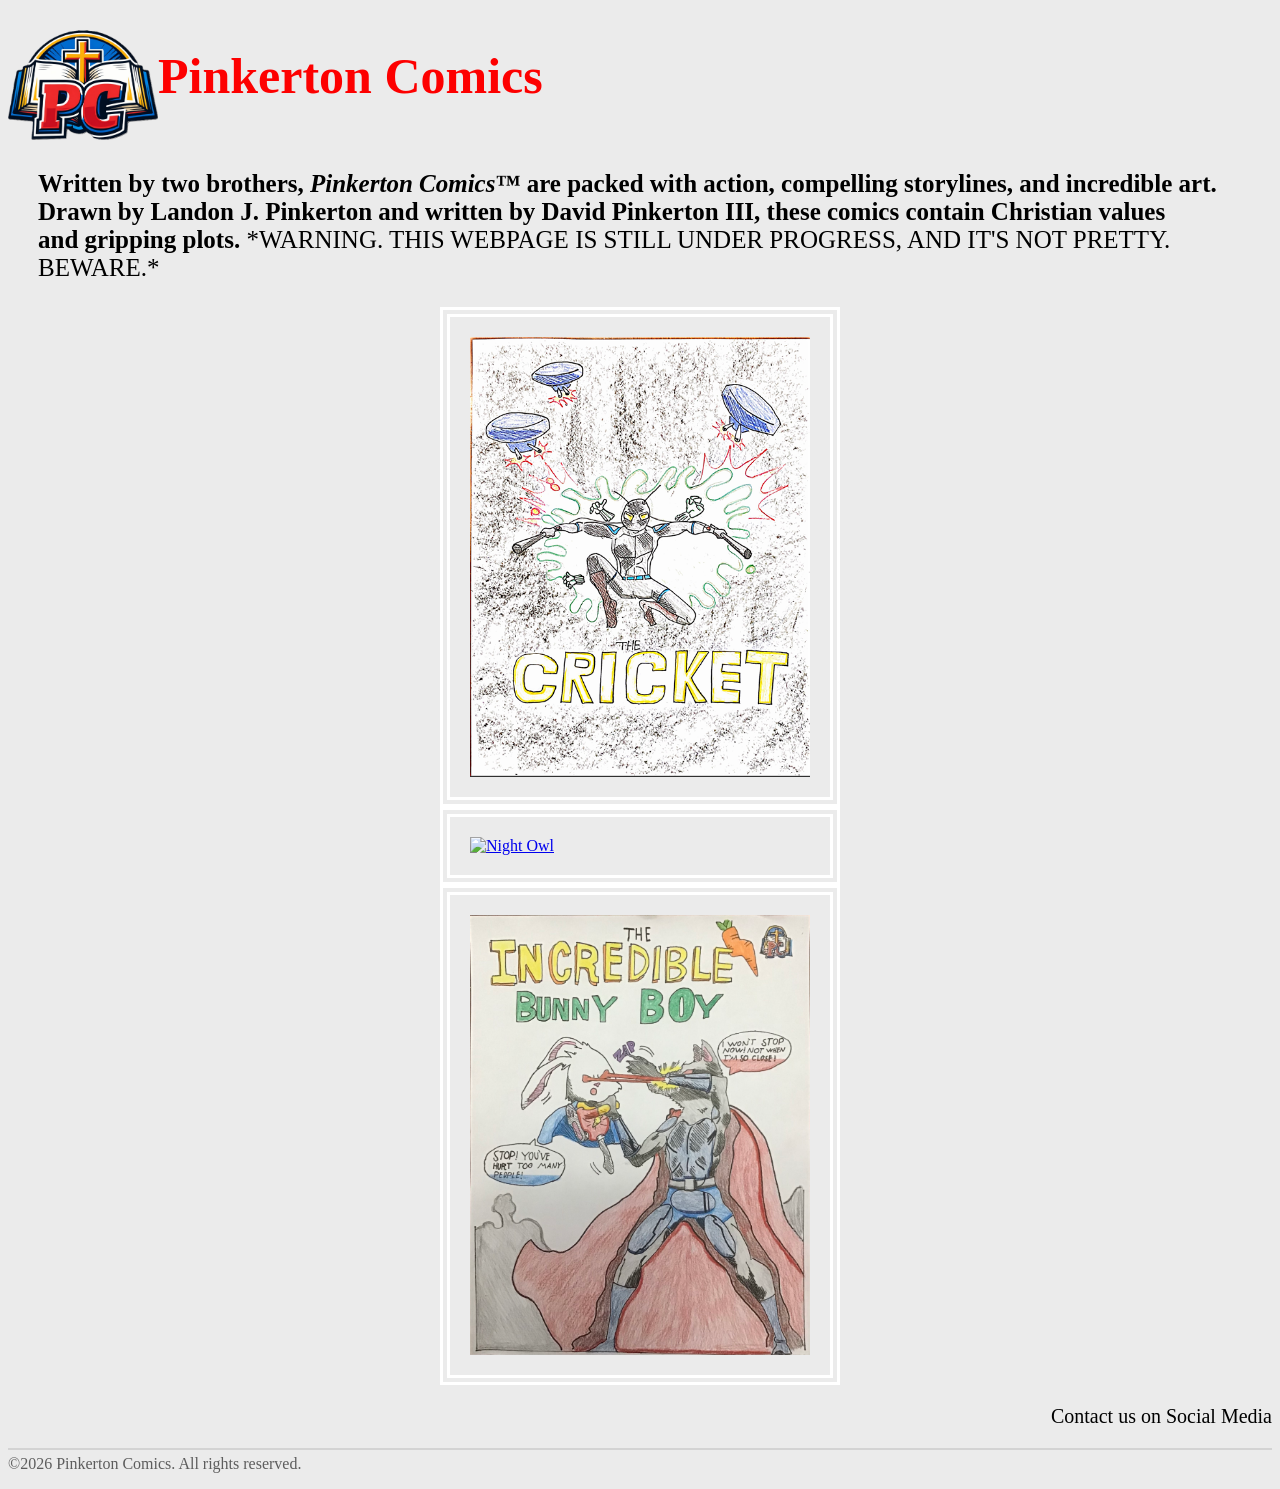
==== index.html @ d37738ad "Add various improvements, such as news page and comic sample pages" ====
<!DOCTYPE html>
<html>
<head>
    <title>Pinkerton Comics</title>
    <script src="https://kit.fontawesome.com/a59c1fbfa4.js" crossorigin="anonymous"></script>
    <link rel="shortcut icon" href="./resources/images/PC_favicon (2).ico" type="image/x-icon">
    <link href="./resources/css/style.css" type="text/css" rel="stylesheet">
</head>
    <body>

        <!--Header-->
        <header>
            <a href="./index.html"><img class="logo" src="./resources/images/PC_comics_logo_no_back.png" width="100px"/></a>
            <h1>Pinkerton Comics</h1>
            <a href="./store_locations.html"><i class="fa-solid fa-shop stores" aria-label="view our store locations"></i></a>
            <a href="./reviews.html"><i class="fa-solid fa-pen reviews" aria-label="Write a review"></i></a>
            <a href="./news.html"><i class="fa-regular fa-newspaper news" aria-label="View news"></i></a>
        </header>

        <!--Main paragraph-->
        <p class="main-p"><strong>Written by two brothers, <em>Pinkerton Comics</em>&trade; are packed
            with action, compelling storylines, and incredible art. <br> Drawn by Landon
            J. Pinkerton and written by David Pinkerton III, these comics contain 
            Christian values <br> and gripping plots.</strong> *WARNING. THIS WEBPAGE IS STILL UNDER PROGRESS, 
            AND IT'S NOT PRETTY. BEWARE.*</p>

        <!--List of comics-->
        <a href="./PC-The_Cricket.html"><img class="cover-link" src="./resources/images/Cricket_cover.png" alt="The Cricket"/></a>
        <!--<img src="C:\Users\susan\OneDrive\Documents\Visual_Studio_Code_Projects\Images\The_Shark_cover.png" alt="The Shark"/>-->
        <a href="./PC-Night_Owl.html"><img class="cover-link" src="./resources/images/Night_Owl_cover.jpg" alt="Night Owl"/></a>
        <!--<img src="C:\Users\susan\OneDrive\Documents\Visual_Studio_Code_Projects\Images\Reign-Deer.jpg" alt="Reign-Deer"/>-->
        <a href="./IBB.html"><img class="cover-link" src="./resources/images/incredible_bunny_boy_cover.jpg"/></a>
        <p class="media-icons">Contact us on Social Media
        <i class="fa-brands fa-facebook" aria-label="facebook"></i>
        <i class="fa-brands fa-square-x-twitter" aria-label="x"></i>
        <i class="fa-brands fa-pinterest" aria-label="pinterest"></i></p>

        <!--Footer-->
        <footer>
            <p class="footer">&copy;2026 Pinkerton Comics. All rights reserved.</p>
        </footer>        
    </body>
</html>
---- resources/css/style.css ----
* {
    box-sizing: border-box;
}
header {
    color: rgb(253, 0, 0);
    font-size: 25px;
    display: flex;
    align-items: center;
}
body {
    background-color: rgb(235, 235, 235);
}
.main-p {
    color: black;
    text-align: left;
    font-size: 25px;
    padding-left: 30px;
    padding-right: 30px;
    
}
.cover-link {
    width: 400px;
    border: 10px double white;
    margin-left: 10px;
    margin-right: 10px;
    transition: border 1s,
    width 1s;
    display: block;
    margin-left: auto;
    margin-right: auto;
    padding-top: 20px;
    padding-bottom: 20px;
    padding-right: 20px;
    padding-left: 20px;
    /*Add flex properties + make webpages display better*/
}
.logo {
    border: none!important;
    width: 150px;
    transition: width;
    padding-top: 20px;
    float: left;
    object-fit: contain;
}
.footer {
    border-top: 2px solid lightgrey;
    padding-top: 5px;
    color: rgb(93, 93, 93);
}
.cover-link:hover {
    border-color: black;
    border-width: 1rem;
    border-style: double;
    width: 450px;
}
.logo:hover {
    width: 150px;
}
.media-icons {
    font-size: 20px;
    text-align: right;
    padding-left: 0px;
    padding-right: 0px;
    color: black;
}
.describe {
    padding-right: 400px;
    font-size: 20px;
    text-align: left;
}
.cover {
    float: left;
    padding-left: 10px;
    padding-right: 10px;
}
.title {
    font-size: 25px;
    text-align: center;
    padding-left: 10px;
    font-weight: 1000;
    color: rgb(58, 58, 58);
}
.read {
    font-size: 40px;
    color: black;
    padding-left: 130px;
    padding-right: 0px;
    padding-top: 100px;
}
.stores {
    font-size: 30px;
    color: black !important;
    position: fixed;
    top: 50px;
    left: 1400px;
}
.reviews {
    font-size: 30px;
    color: black !important;
    position: fixed;
    top: 50px;
    left: 1460px;
}
.news {
    font-size: 30px;
    color: black !important;
    position: fixed;
    top: 50px;
    left: 1340px;
}
.map-header {
    text-align: center;
}
.map-header2 {
    text-align: center;
}
.map-image {
   padding-left: 40px;
}
.pennsylvania, .ohio {
    font-size: 20px;
}
.reviews-header {
    font-size: 30px;
    color: black;
    padding-left: 150px;
}
.read-sample {
    width: 600px;
    display: block;
    margin-left: auto;
    margin-right: auto;
    padding-top: 20px;
    padding-bottom: 20px;
    padding-right: 20px;
    padding-left: 20px;
}
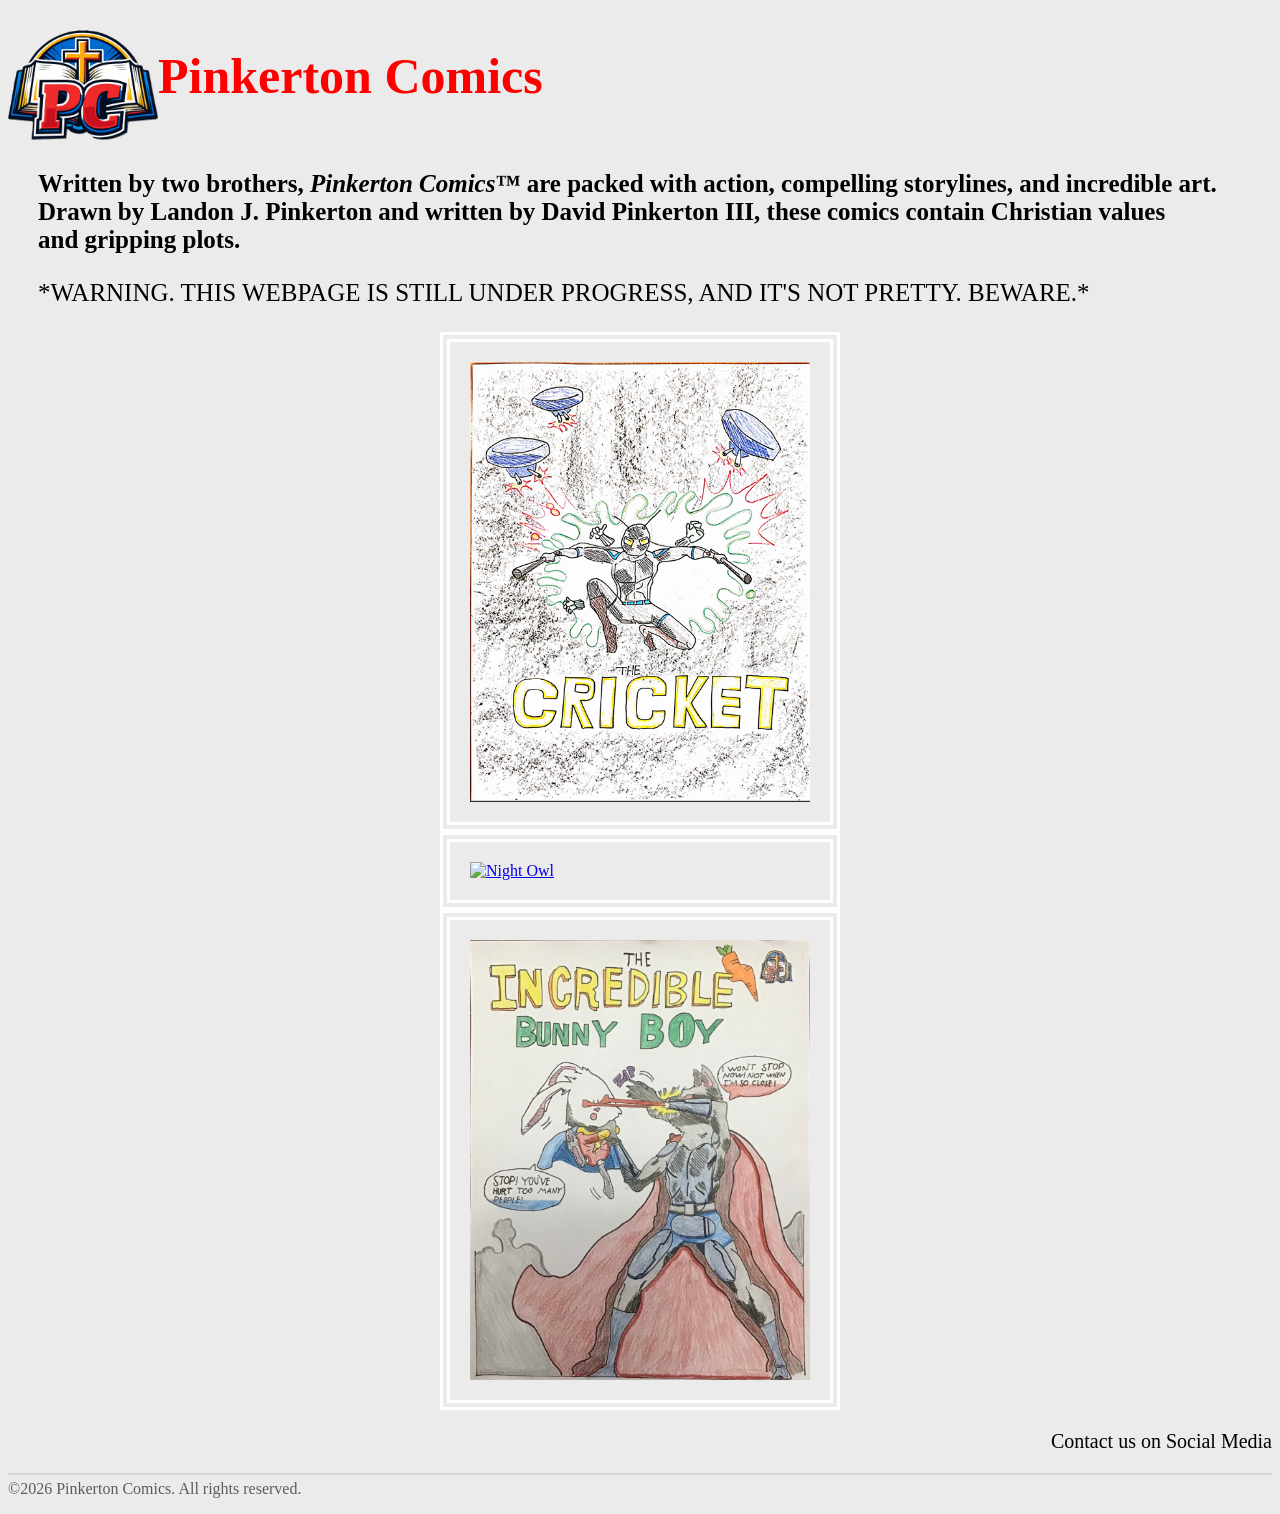
==== commit 00bd1eb6: "Add 'coming soon' options on comic pages" ====
--- a/index.html
+++ b/index.html
@@ -21,7 +21,8 @@
         <p class="main-p"><strong>Written by two brothers, <em>Pinkerton Comics</em>&trade; are packed
             with action, compelling storylines, and incredible art. <br> Drawn by Landon
             J. Pinkerton and written by David Pinkerton III, these comics contain 
-            Christian values <br> and gripping plots.</strong> *WARNING. THIS WEBPAGE IS STILL UNDER PROGRESS, 
+            Christian values <br> and gripping plots.</strong></p>
+        <p class="main-p"> *WARNING. THIS WEBPAGE IS STILL UNDER PROGRESS, 
             AND IT'S NOT PRETTY. BEWARE.*</p>
 
         <!--List of comics-->
@@ -38,6 +39,6 @@
         <!--Footer-->
         <footer>
             <p class="footer">&copy;2026 Pinkerton Comics. All rights reserved.</p>
-        </footer>        
+        </footer>
     </body>
 </html>
--- a/resources/css/style.css
+++ b/resources/css/style.css
@@ -75,7 +75,7 @@
 }
 .title {
     font-size: 25px;
-    text-align: center;
+    text-align: left;
     padding-left: 10px;
     font-weight: 1000;
     color: rgb(58, 58, 58);
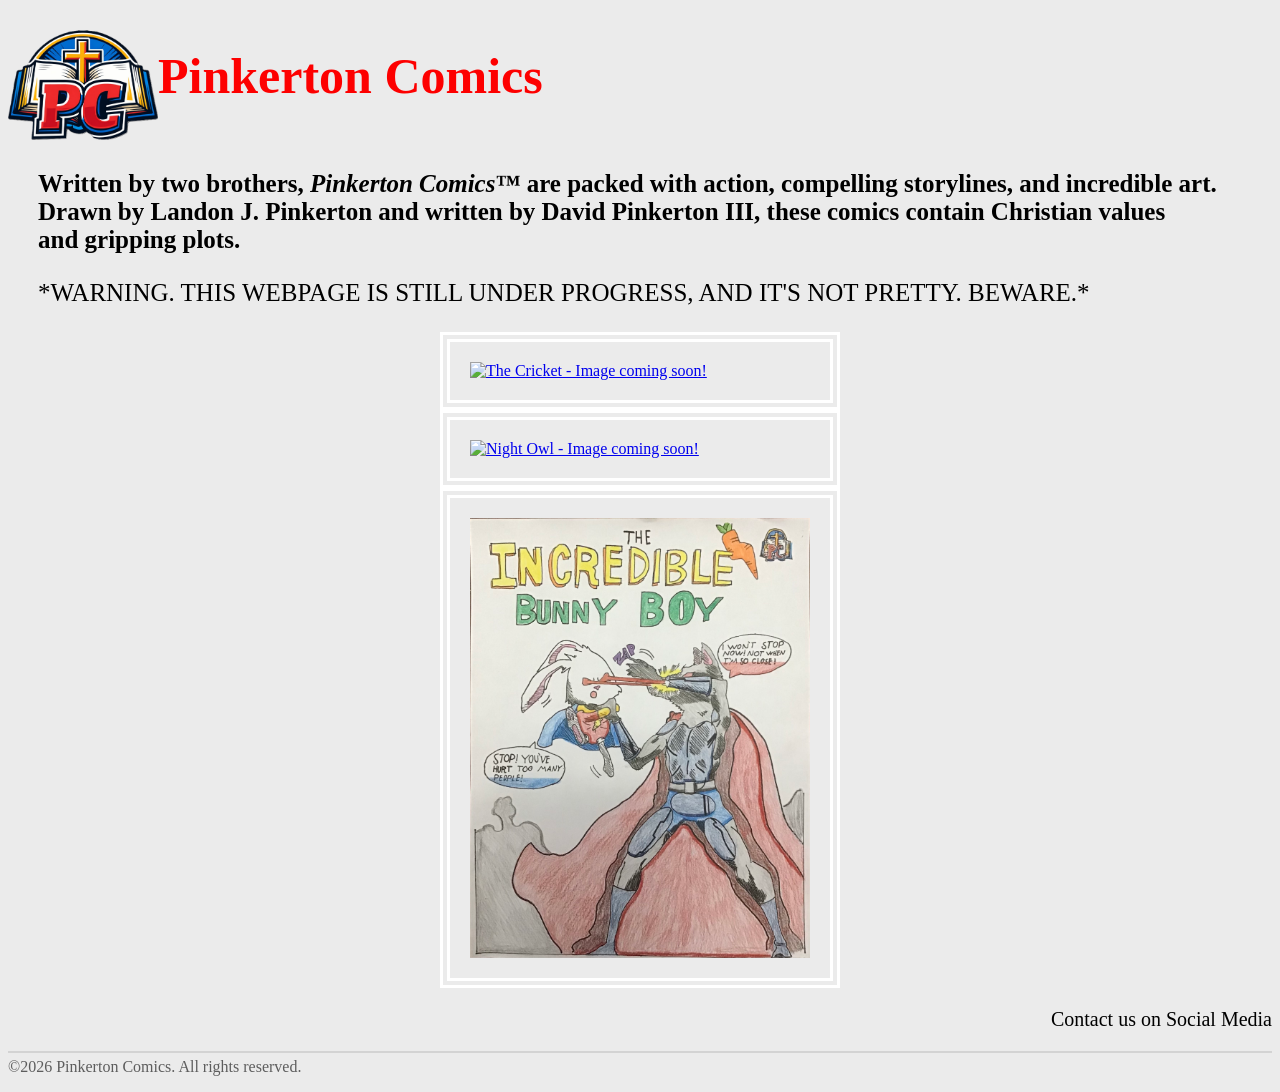
==== commit 779051b8: "Add accesibility features and some icon hover events" ====
--- a/index.html
+++ b/index.html
@@ -1,40 +1,50 @@
 <!DOCTYPE html>
-<html>
+<html lang="en">
 <head>
+    <meta charset="UTF-8">
+    <meta name="viewport" content="width=device-width, initial-scale=1.0">
     <title>Pinkerton Comics</title>
     <script src="https://kit.fontawesome.com/a59c1fbfa4.js" crossorigin="anonymous"></script>
     <link rel="shortcut icon" href="./resources/images/PC_favicon (2).ico" type="image/x-icon">
     <link href="./resources/css/style.css" type="text/css" rel="stylesheet">
+    <script src="./resources/javascript/main.js"></script>
 </head>
     <body>
+        <a href="#main-content" class="skip-link">Skip to main content</a>
 
         <!--Header-->
         <header>
-            <a href="./index.html"><img class="logo" src="./resources/images/PC_comics_logo_no_back.png" width="100px"/></a>
+            <a href="./index.html"><img class="logo" src="./resources/images/PC_comics_logo_no_back.png" alt="Pinkerton Comics Logo" width="100px"/></a>
             <h1>Pinkerton Comics</h1>
-            <a href="./store_locations.html"><i class="fa-solid fa-shop stores" aria-label="view our store locations"></i></a>
-            <a href="./reviews.html"><i class="fa-solid fa-pen reviews" aria-label="Write a review"></i></a>
-            <a href="./news.html"><i class="fa-regular fa-newspaper news" aria-label="View news"></i></a>
+            <nav aria-label="Main">
+                <a href="./store_locations.html" aria-label="View our store locations"><i class="fa-solid fa-shop stores" aria-hidden="true"></i></a>
+                <a href="./reviews.html" aria-label="Write a review"><i class="fa-solid fa-pen reviews" aria-hidden="true"></i></a>
+                <a href="./news.html" aria-label="View news"><i class="fa-regular fa-newspaper news" aria-hidden="true"></i></a>
+            </nav>
         </header>
 
-        <!--Main paragraph-->
-        <p class="main-p"><strong>Written by two brothers, <em>Pinkerton Comics</em>&trade; are packed
-            with action, compelling storylines, and incredible art. <br> Drawn by Landon
-            J. Pinkerton and written by David Pinkerton III, these comics contain 
-            Christian values <br> and gripping plots.</strong></p>
-        <p class="main-p"> *WARNING. THIS WEBPAGE IS STILL UNDER PROGRESS, 
-            AND IT'S NOT PRETTY. BEWARE.*</p>
+        <!--Main content-->
+        <main id="main-content">
+            <p class="main-p"><strong>Written by two brothers, <em>Pinkerton Comics</em>&trade; are packed
+                with action, compelling storylines, and incredible art. <br> Drawn by Landon
+                J. Pinkerton and written by David Pinkerton III, these comics contain 
+                Christian values <br> and gripping plots.</strong></p>
+            <p class="main-p"> *WARNING. THIS WEBPAGE IS STILL UNDER PROGRESS, 
+                AND IT'S NOT PRETTY. BEWARE.*</p>
 
-        <!--List of comics-->
-        <a href="./PC-The_Cricket.html"><img class="cover-link" src="./resources/images/Cricket_cover.png" alt="The Cricket"/></a>
-        <!--<img src="C:\Users\susan\OneDrive\Documents\Visual_Studio_Code_Projects\Images\The_Shark_cover.png" alt="The Shark"/>-->
-        <a href="./PC-Night_Owl.html"><img class="cover-link" src="./resources/images/Night_Owl_cover.jpg" alt="Night Owl"/></a>
-        <!--<img src="C:\Users\susan\OneDrive\Documents\Visual_Studio_Code_Projects\Images\Reign-Deer.jpg" alt="Reign-Deer"/>-->
-        <a href="./IBB.html"><img class="cover-link" src="./resources/images/incredible_bunny_boy_cover.jpg"/></a>
-        <p class="media-icons">Contact us on Social Media
-        <i class="fa-brands fa-facebook" aria-label="facebook"></i>
-        <i class="fa-brands fa-square-x-twitter" aria-label="x"></i>
-        <i class="fa-brands fa-pinterest" aria-label="pinterest"></i></p>
+            <!--List of comics-->
+            <section aria-label="Featured Comics">
+                <a href="./PC-The_Cricket.html" aria-label="The Cricket comic"><img class="cover-link" src="" alt="The Cricket - Image coming soon!"/></a>
+                <!--<img src="C:\Users\susan\OneDrive\Documents\Visual_Studio_Code_Projects\Images\The_Shark_cover.png" alt="The Shark"/>-->
+                <a href="./PC-Night_Owl.html" aria-label="Night Owl comic"><img class="cover-link" src="" alt="Night Owl - Image coming soon!"/></a>
+                <!--<img src="C:\Users\susan\OneDrive\Documents\Visual_Studio_Code_Projects\Images\Reign-Deer.jpg" alt="Reign-Deer"/>-->
+                <a href="./IBB.html" aria-label="The Incredible Bunny Boy comic"><img class="cover-link" src="./resources/images/incredible_bunny_boy_cover.jpg" alt="The Incredible Bunny Boy cover"/></a>
+            </section>
+            <p class="media-icons">Contact us on Social Media<br>
+            <a href="#" aria-label="Visit our Facebook page"><i class="fa-brands fa-facebook" aria-hidden="true"></i></a>
+            <a href="#" aria-label="Visit our X (Twitter) page"><i class="fa-brands fa-square-x-twitter" aria-hidden="true"></i></a>
+            <a href="#" aria-label="Visit our Pinterest page"><i class="fa-brands fa-pinterest" aria-hidden="true"></i></a></p>
+        </main>
 
         <!--Footer-->
         <footer>
--- a/resources/css/style.css
+++ b/resources/css/style.css
@@ -1,6 +1,29 @@
 * {
     box-sizing: border-box;
 }
+
+/* Skip link - hidden by default but visible on focus */
+.skip-link {
+    position: absolute;
+    top: -40px;
+    left: 0;
+    background: #000;
+    color: #fff;
+    padding: 8px;
+    text-decoration: none;
+    z-index: 100;
+}
+
+.skip-link:focus {
+    top: 0;
+}
+
+/* Focus indicators for keyboard navigation */
+a:focus-visible, button:focus-visible, input:focus-visible, textarea:focus-visible, select:focus-visible {
+    outline: 2px solid #fd0000;
+    outline-offset: 2px;
+}
+
 header {
     color: rgb(253, 0, 0);
     font-size: 25px;
@@ -9,6 +32,8 @@
 }
 body {
     background-color: rgb(235, 235, 235);
+    font-family: cursive;
+    
 }
 .main-p {
     color: black;
@@ -89,21 +114,21 @@
 }
 .stores {
     font-size: 30px;
-    color: black !important;
+    color: black;
     position: fixed;
     top: 50px;
     left: 1400px;
 }
 .reviews {
     font-size: 30px;
-    color: black !important;
+    color: black;
     position: fixed;
     top: 50px;
     left: 1460px;
 }
 .news {
     font-size: 30px;
-    color: black !important;
+    color: black;
     position: fixed;
     top: 50px;
     left: 1340px;
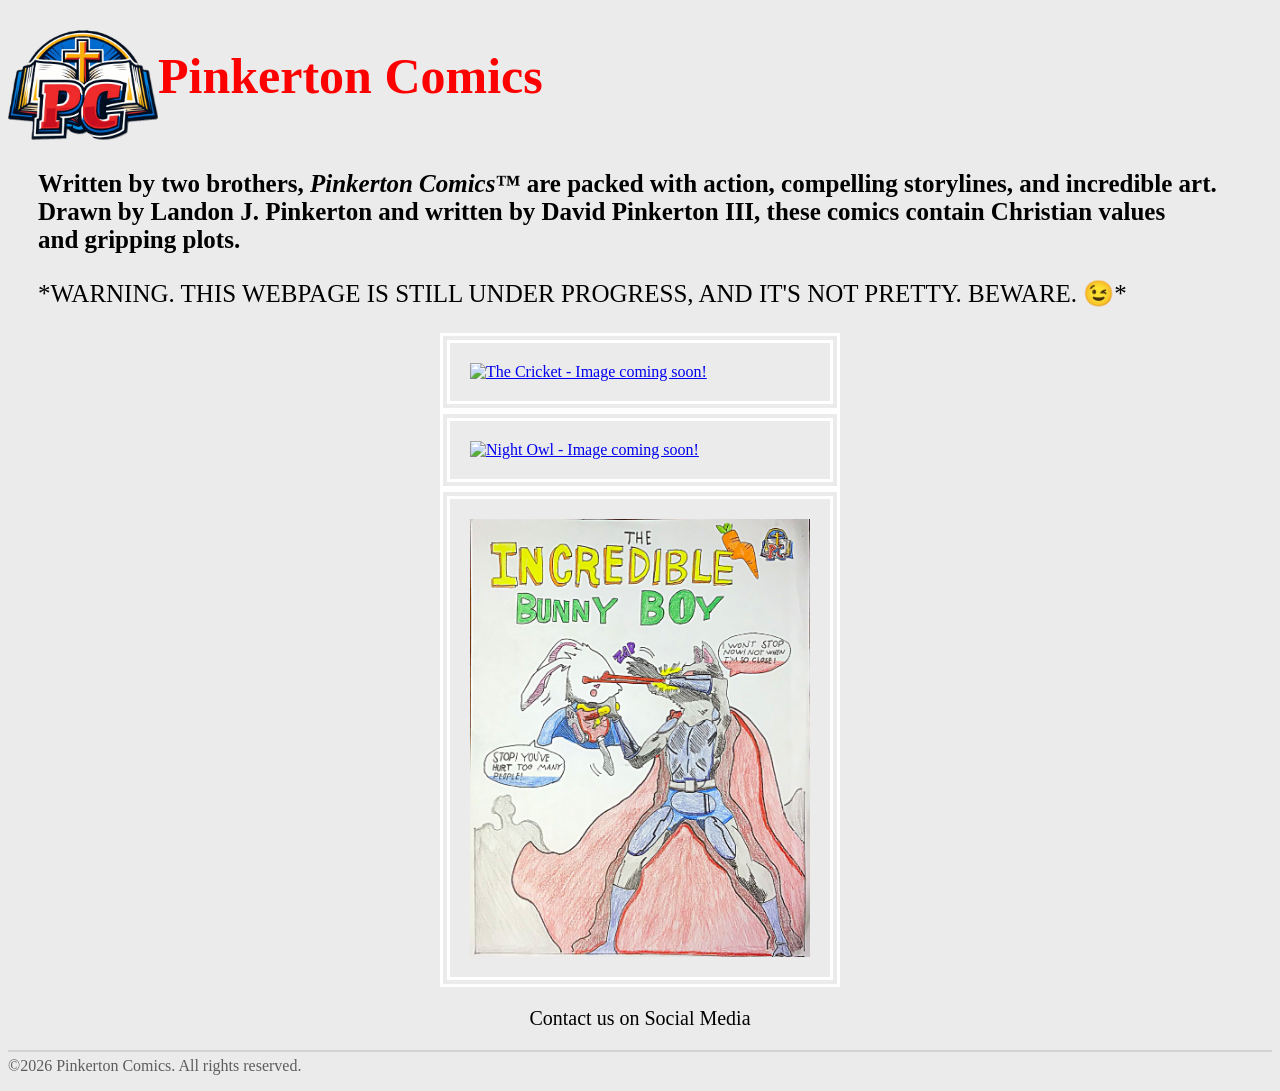
==== commit f9c2e70f: "Add pix to news page and add new IBB cover, plus various improvs" ====
--- a/index.html
+++ b/index.html
@@ -30,15 +30,18 @@
                 J. Pinkerton and written by David Pinkerton III, these comics contain 
                 Christian values <br> and gripping plots.</strong></p>
             <p class="main-p"> *WARNING. THIS WEBPAGE IS STILL UNDER PROGRESS, 
-                AND IT'S NOT PRETTY. BEWARE.*</p>
+                AND IT'S NOT PRETTY. BEWARE. 😉*</p>
 
             <!--List of comics-->
             <section aria-label="Featured Comics">
-                <a href="./PC-The_Cricket.html" aria-label="The Cricket comic"><img class="cover-link" src="" alt="The Cricket - Image coming soon!"/></a>
+                <a href="./PC-The_Cricket.html" aria-label="The Cricket comic"><img class="cover-link" 
+                    src="" alt="The Cricket - Image coming soon!"/></a>
                 <!--<img src="C:\Users\susan\OneDrive\Documents\Visual_Studio_Code_Projects\Images\The_Shark_cover.png" alt="The Shark"/>-->
-                <a href="./PC-Night_Owl.html" aria-label="Night Owl comic"><img class="cover-link" src="" alt="Night Owl - Image coming soon!"/></a>
+                <a href="./PC-Night_Owl.html" aria-label="Night Owl comic"><img class="cover-link" 
+                    src="" alt="Night Owl - Image coming soon!"/></a>
                 <!--<img src="C:\Users\susan\OneDrive\Documents\Visual_Studio_Code_Projects\Images\Reign-Deer.jpg" alt="Reign-Deer"/>-->
-                <a href="./IBB.html" aria-label="The Incredible Bunny Boy comic"><img class="cover-link" src="./resources/images/incredible_bunny_boy_cover.jpg" alt="The Incredible Bunny Boy cover"/></a>
+                <a href="./IBB.html" aria-label="The Incredible Bunny Boy comic"><img class="cover-link" 
+                    src="./resources/images/IBB_cover.jpg" alt="The Incredible Bunny Boy - Image coming soon!"/></a>
             </section>
             <p class="media-icons">Contact us on Social Media<br>
             <a href="#" aria-label="Visit our Facebook page"><i class="fa-brands fa-facebook" aria-hidden="true"></i></a>
--- a/resources/css/style.css
+++ b/resources/css/style.css
@@ -43,7 +43,7 @@
     padding-right: 30px;
     
 }
-.cover-link {
+.cover-link, .character-art {
     width: 400px;
     border: 10px double white;
     margin-left: 10px;
@@ -72,7 +72,7 @@
     padding-top: 5px;
     color: rgb(93, 93, 93);
 }
-.cover-link:hover {
+.cover-link:hover, .character-art:hover {
     border-color: black;
     border-width: 1rem;
     border-style: double;
@@ -86,7 +86,11 @@
     text-align: right;
     padding-left: 0px;
     padding-right: 0px;
-    color: black;
+    a:link, a:visited, a:hover, a:active {
+        color: black;
+        text-decoration: none;
+    }
+    text-align: center;
 }
 .describe {
     padding-right: 400px;
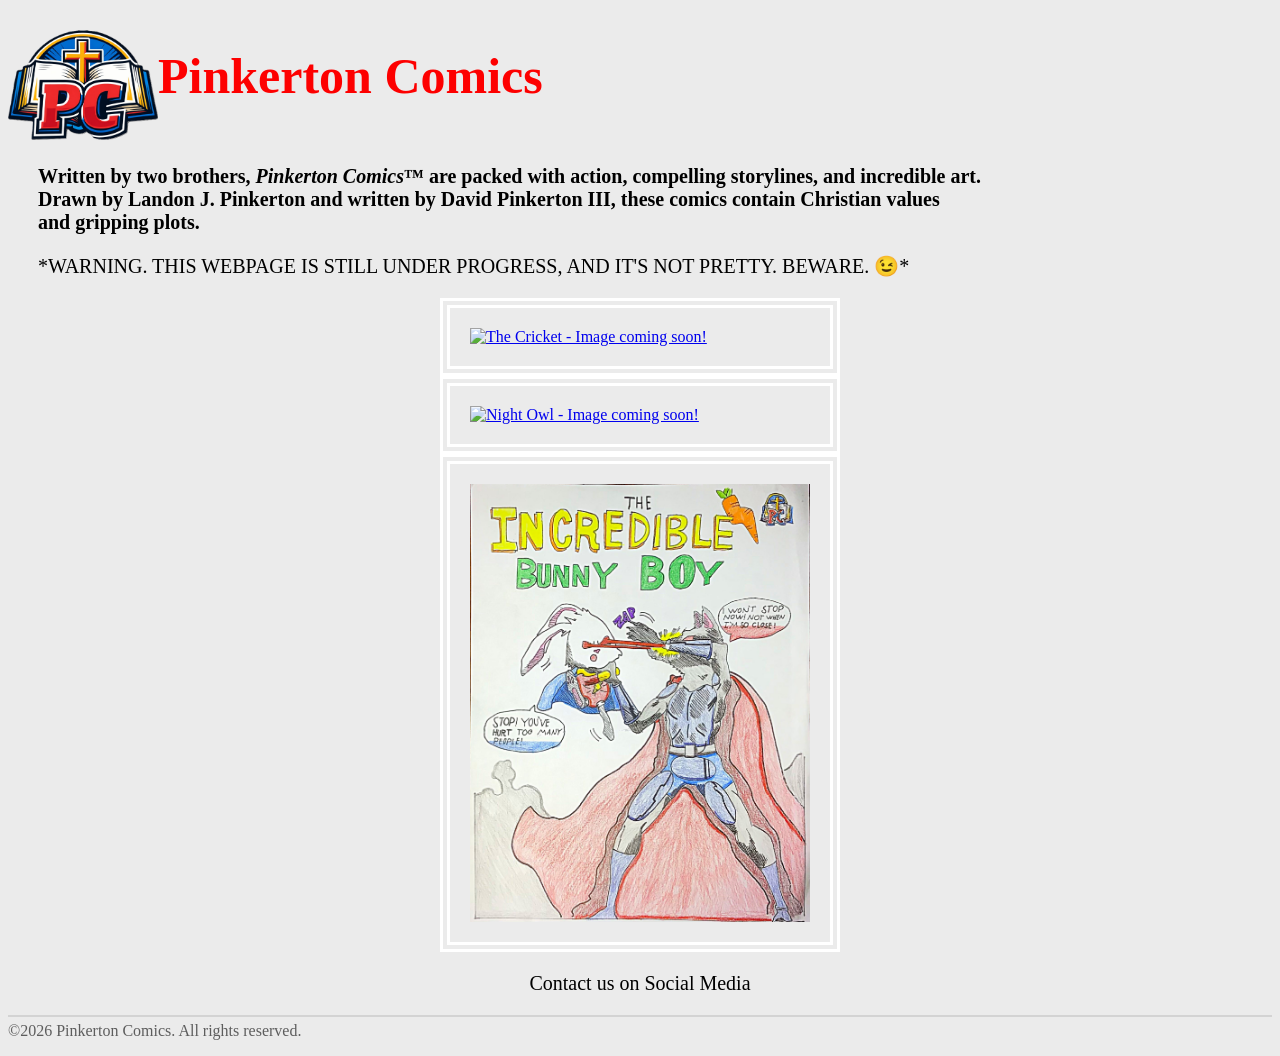
==== commit bfaae089: "Add minor changes" ====
--- a/index.html
+++ b/index.html
@@ -46,7 +46,9 @@
             <p class="media-icons">Contact us on Social Media<br>
             <a href="#" aria-label="Visit our Facebook page"><i class="fa-brands fa-facebook" aria-hidden="true"></i></a>
             <a href="#" aria-label="Visit our X (Twitter) page"><i class="fa-brands fa-square-x-twitter" aria-hidden="true"></i></a>
-            <a href="#" aria-label="Visit our Pinterest page"><i class="fa-brands fa-pinterest" aria-hidden="true"></i></a></p>
+            <a href="#" aria-label="Visit our Pinterest page"><i class="fa-brands fa-pinterest" aria-hidden="true"></i></a>
+            <a href="#" aria-label="Visit our Discord page"><i class="fa-brands fa-discord" aria-hidden="true"></i></a>
+        </p>
         </main>
 
         <!--Footer-->
--- a/resources/css/style.css
+++ b/resources/css/style.css
@@ -32,13 +32,13 @@
 }
 body {
     background-color: rgb(235, 235, 235);
-    font-family: cursive;
+    font-family: cursive, times-new-roman, serif, san-serif;
     
 }
 .main-p {
     color: black;
     text-align: left;
-    font-size: 25px;
+    font-size: 20px;
     padding-left: 30px;
     padding-right: 30px;
     
@@ -62,10 +62,16 @@
 .logo {
     border: none!important;
     width: 150px;
-    transition: width;
+    transition: width 1s,
+    height 1s, rotate 1s;
     padding-top: 20px;
     float: left;
     object-fit: contain;
+}
+.logo:hover {
+    width: 160px;
+    height: auto;
+    rotate: -5deg;
 }
 .footer {
     border-top: 2px solid lightgrey;
@@ -77,9 +83,6 @@
     border-width: 1rem;
     border-style: double;
     width: 450px;
-}
-.logo:hover {
-    width: 150px;
 }
 .media-icons {
     font-size: 20px;
@@ -148,6 +151,12 @@
 }
 .pennsylvania, .ohio {
     font-size: 20px;
+    a:link, 
+    a:visited, 
+    a:hover, 
+    a:active {
+        color: blue!important;
+    }
 }
 .reviews-header {
     font-size: 30px;
@@ -163,4 +172,8 @@
     padding-bottom: 20px;
     padding-right: 20px;
     padding-left: 20px;
+}
+.submit-thanks {
+    text-align: center;
+    font-size: 30px;
 }
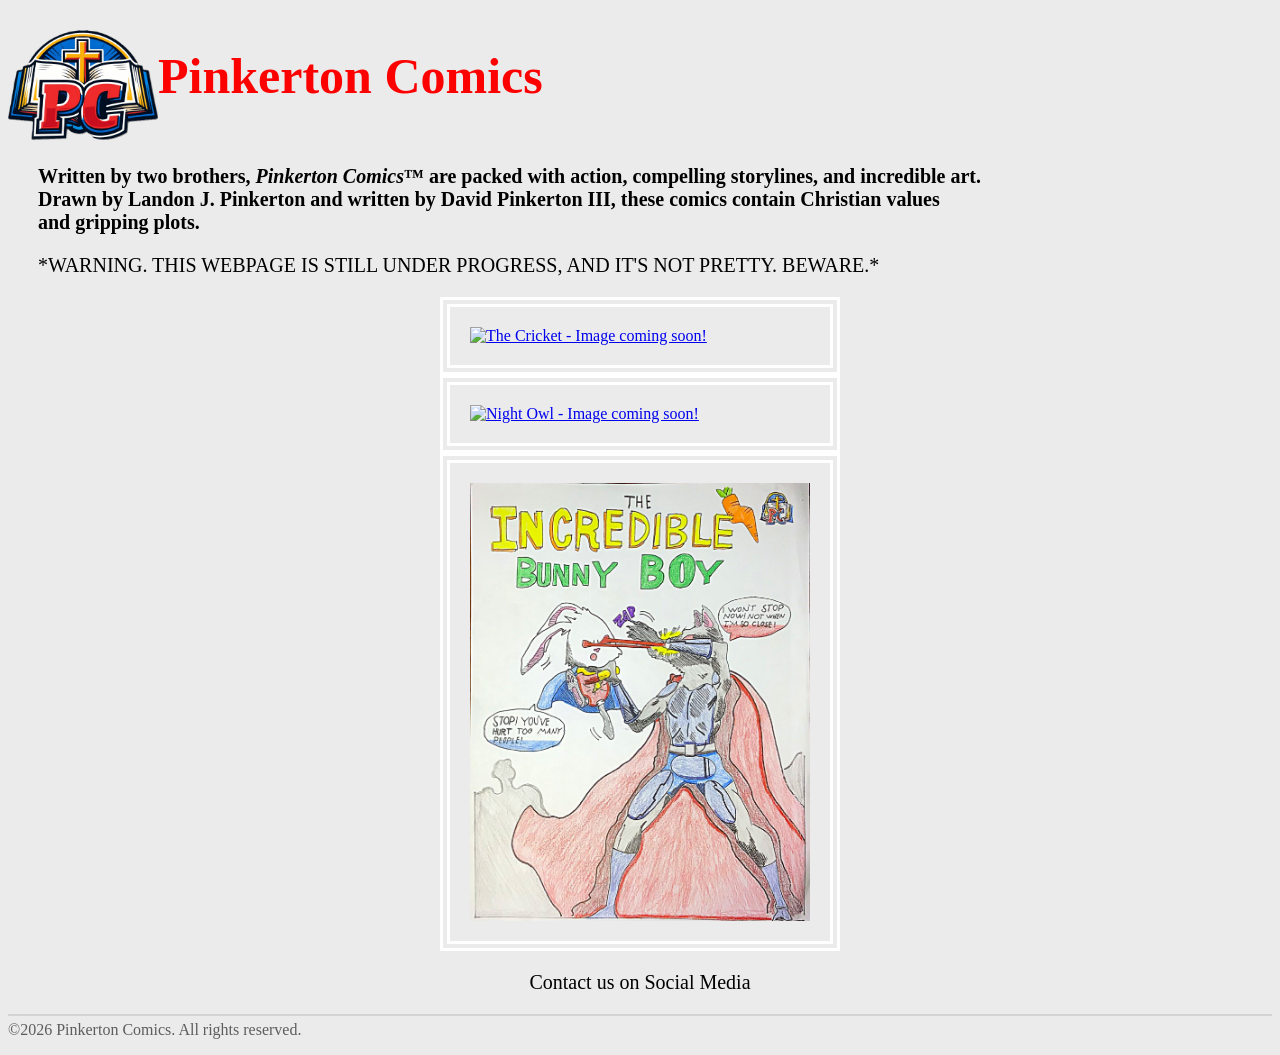
==== commit b264a02b: "Delete surprise pinkerton comics/ folder" ====
--- a/index.html
+++ b/index.html
@@ -5,9 +5,10 @@
     <meta name="viewport" content="width=device-width, initial-scale=1.0">
     <title>Pinkerton Comics</title>
     <script src="https://kit.fontawesome.com/a59c1fbfa4.js" crossorigin="anonymous"></script>
-    <link rel="shortcut icon" href="./resources/images/PC_favicon (2).ico" type="image/x-icon">
     <link href="./resources/css/style.css" type="text/css" rel="stylesheet">
     <script src="./resources/javascript/main.js"></script>
+    <link rel="shortcut icon" href="./resources/images/favicon (1).ico" type="image/x-icon">
+    <link rel="icon" href="./resources/images/favicon (1).ico" type="image/x-icon">
 </head>
     <body>
         <a href="#main-content" class="skip-link">Skip to main content</a>
@@ -30,7 +31,7 @@
                 J. Pinkerton and written by David Pinkerton III, these comics contain 
                 Christian values <br> and gripping plots.</strong></p>
             <p class="main-p"> *WARNING. THIS WEBPAGE IS STILL UNDER PROGRESS, 
-                AND IT'S NOT PRETTY. BEWARE. 😉*</p>
+                AND IT'S NOT PRETTY. BEWARE.*</p>
 
             <!--List of comics-->
             <section aria-label="Featured Comics">
--- a/resources/css/style.css
+++ b/resources/css/style.css
@@ -48,8 +48,8 @@
     border: 10px double white;
     margin-left: 10px;
     margin-right: 10px;
-    transition: border 1s,
-    width 1s;
+    transition: border .5s,
+    width .5s;
     display: block;
     margin-left: auto;
     margin-right: auto;
@@ -62,8 +62,8 @@
 .logo {
     border: none!important;
     width: 150px;
-    transition: width 1s,
-    height 1s, rotate 1s;
+    transition: width .3s,
+    height .3s, rotate .3s;
     padding-top: 20px;
     float: left;
     object-fit: contain;
@@ -118,6 +118,12 @@
     padding-left: 130px;
     padding-right: 0px;
     padding-top: 100px;
+    transition: color .5s,
+    font-size .5s;
+}
+.read:hover {
+    color: #565656;
+    font-size: 45px;
 }
 .stores {
     font-size: 30px;
@@ -155,7 +161,7 @@
     a:visited, 
     a:hover, 
     a:active {
-        color: blue!important;
+        color: blue;
     }
 }
 .reviews-header {
@@ -176,4 +182,13 @@
 .submit-thanks {
     text-align: center;
     font-size: 30px;
+}
+.review-form {
+    display: block;
+    margin-left: auto;
+    margin-right: auto;
+    padding-top: 20px;
+    padding-bottom: 20px;
+    padding-right: 20px;
+    padding-left: 20px;
 }
